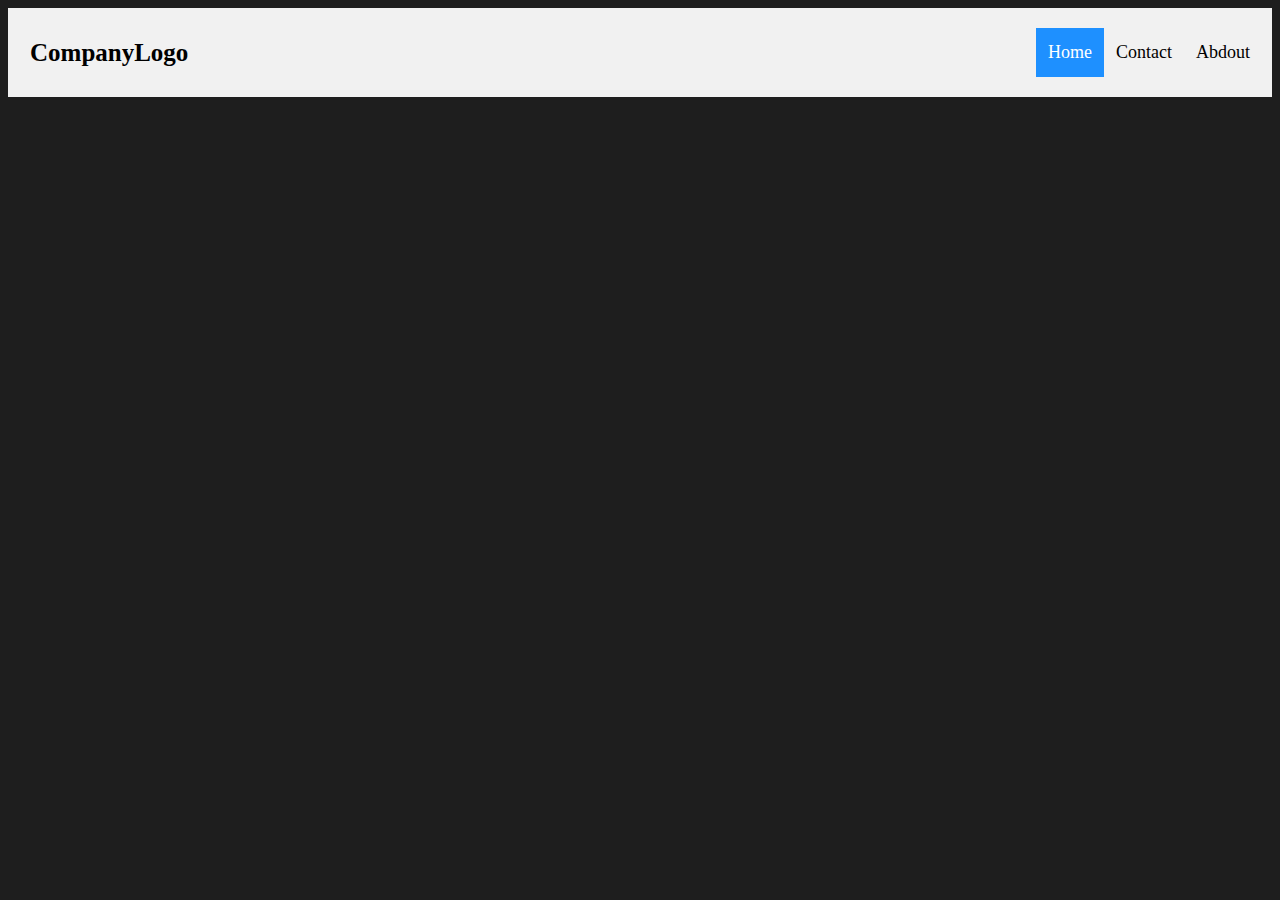
==== Coin Collector Club/Website/index.html @ 71242278 "Inital commit" ====
<!DOCTYPE html>
<html>
    
    <head>
        <meta charset = "UTF-8">

        <title>Coin Collector Club</title>
        <link rel="shortcut icon" type="image/ico" href="favicon.ico"/>

        <link rel="stylesheet" type="text/css" href="styles/style.css" />
    </head>

    

    <body>
        <div class="header">
            <a href="#default" class="logo">CompanyLogo</a>
            <div class="header-right">
              <a class="active" href="#home">Home</a>
              <a href="#contact">Contact</a>
              <a href="#about">Abdout</a>
            </div>
        </div>
    </body>

</html>
---- Coin Collector Club/Website/styles/style.css ----
body{
    background-color: #1e1e1e;
}


.div test{
    background-color: #1e1e1e;
}

.header {
    overflow: hidden;
    background-color: #f1f1f1;
    padding: 20px 10px;
}
  
.header a {
    float: left;
    color: black;
    text-align: center;
    padding: 12px;
    text-decoration: none;
    font-size: 18px;
    line-height: 25px;
}
  
.header a.logo {
    font-size: 25px;
    font-weight: bold;
}
  
.header a:hover {
    background-color: #ddd;
    color: black;
}
  
.header a.active {
    background-color: dodgerblue;
    color: white;
}
  
.header-right {
    float: right;
}
  
@media screen and (max-width: 500px) {
.header a {
      float: none;
      display: block;
      text-align: left;
    }
.header-right {
      float: none;
    }
}
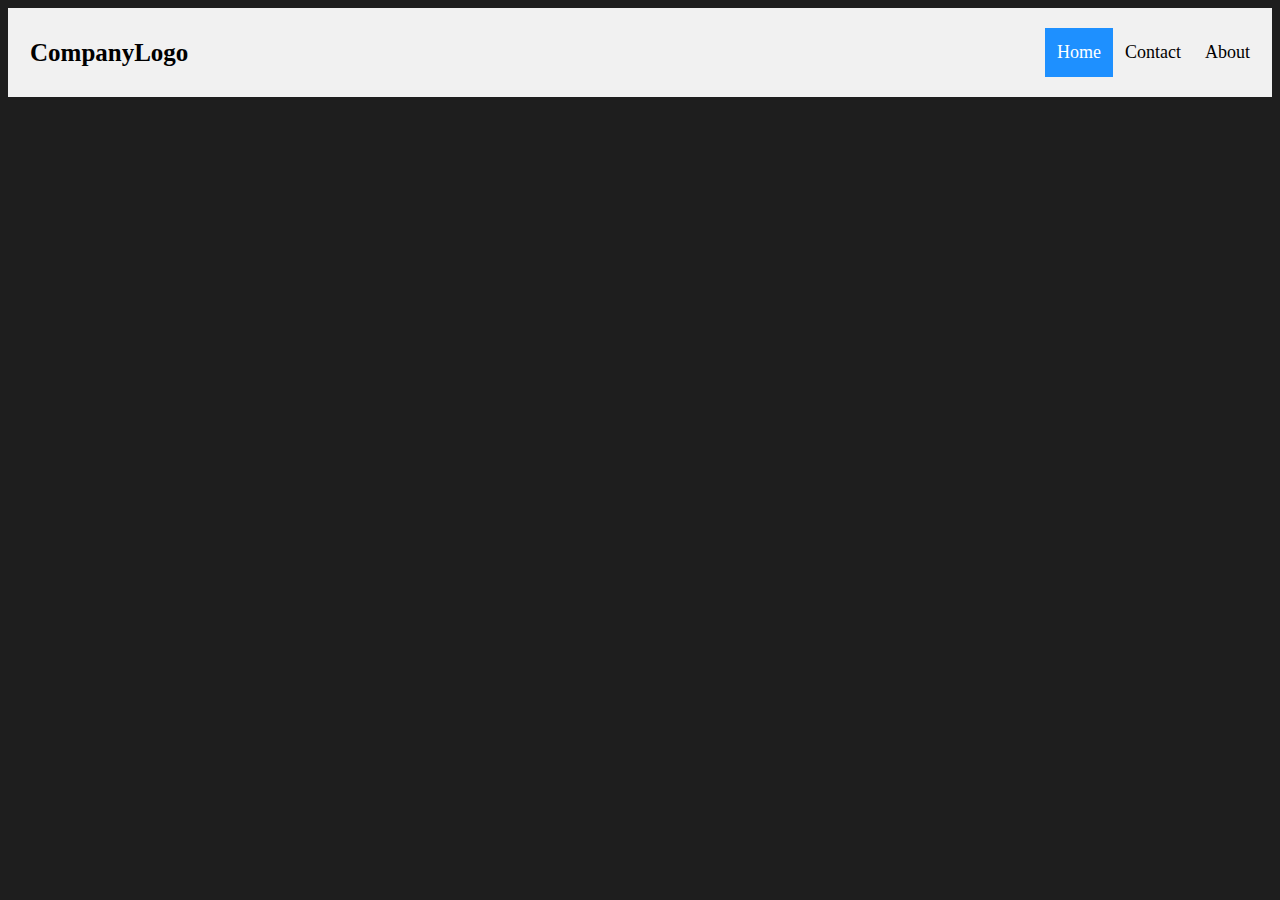
==== commit 35b349e5: "Added button css, RS" ====
--- a/Coin Collector Club/Website/index.html
+++ b/Coin Collector Club/Website/index.html
@@ -1,6 +1,5 @@
 <!DOCTYPE html>
 <html>
-    
     <head>
         <meta charset = "UTF-8">
 
@@ -10,17 +9,14 @@
         <link rel="stylesheet" type="text/css" href="styles/style.css" />
     </head>
 
-    
-
     <body>
         <div class="header">
             <a href="#default" class="logo">CompanyLogo</a>
             <div class="header-right">
               <a class="active" href="#home">Home</a>
               <a href="#contact">Contact</a>
-              <a href="#about">Abdout</a>
+              <a href="#about">About</a>
             </div>
         </div>
     </body>
-
 </html>--- a/Coin Collector Club/Website/styles/style.css
+++ b/Coin Collector Club/Website/styles/style.css
@@ -1,9 +1,4 @@
 body{
-    background-color: #1e1e1e;
-}
-
-
-.div test{
     background-color: #1e1e1e;
 }
 
@@ -51,4 +46,10 @@
 .header-right {
       float: none;
     }
+}
+
+.raise:hover,
+.raise:focus {
+  box-shadow: 0 0.5em 0.5em -0.4em var(--hover);
+  transform: translateY(-0.25em);
 }